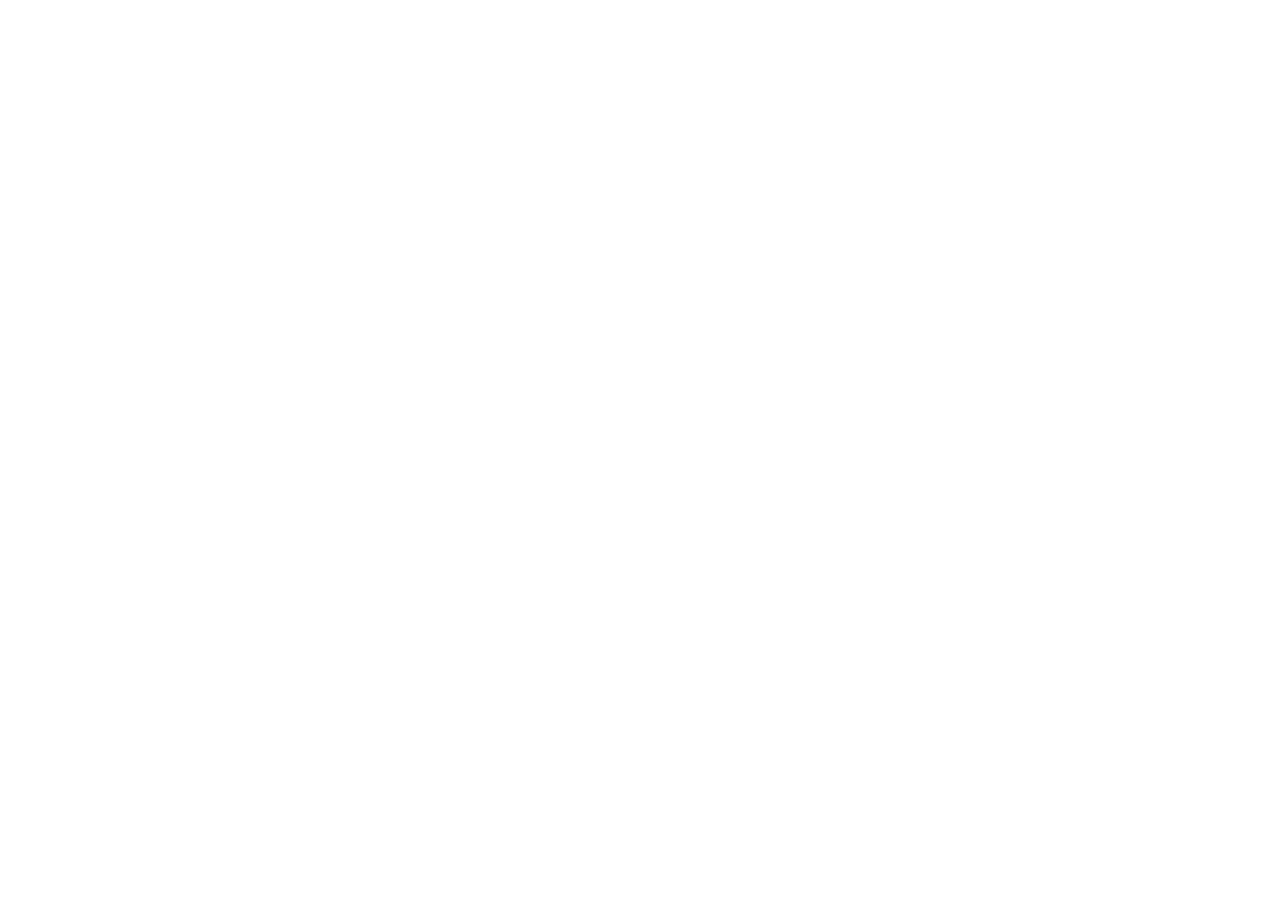
==== week02/box-model.html @ 0c96d949 "n" ====
<!DOCTYPE html>
<html lang="en">
<head>
    <meta charset="UTF-8">
    <meta name="viewport" content="width=device-width, initial-scale=1.0">
    <title>Document</title>
    <link rel="stylesheet" href="styles/box-model.css">
</head>
<body>
    
</body>
</html>
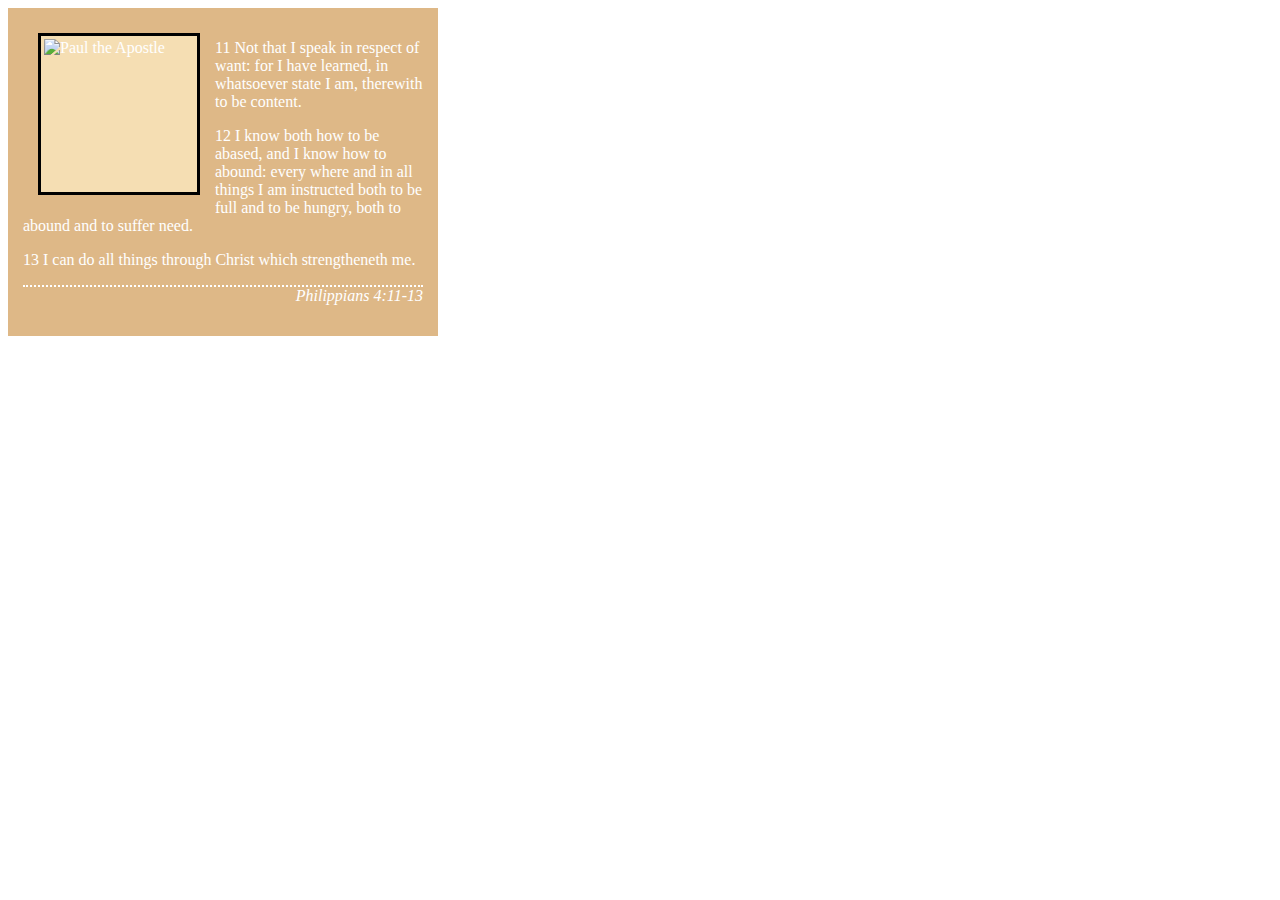
==== commit 5fb2edd8: "changes" ====
--- a/week02/box-model.html
+++ b/week02/box-model.html
@@ -3,10 +3,21 @@
 <head>
     <meta charset="UTF-8">
     <meta name="viewport" content="width=device-width, initial-scale=1.0">
-    <title>Document</title>
+    <title>Box - Model - Luis R</title>
     <link rel="stylesheet" href="styles/box-model.css">
 </head>
 <body>
-    
+    <main>
+        <div class="callout">
+            <img src="https://churchofjesuschrist.org/imgs/0d9965bac82711eda736eeeeac1e6a3620d4c7dc/full/500%2C/0/default" alt="Paul the Apostle" width="150" height="150">
+            <blockquote>
+                <p>11 Not that I speak in respect of want: for I have learned, in whatsoever state I am, therewith to be content.</p>
+                <p>12 I know both how to be abased, and I know how to abound: every where and in all things I am instructed both to be full and to be hungry, both to abound and to suffer need.</p>
+                <p>13 I can do all things through Christ which strengtheneth me.</p>
+            </blockquote>
+            <cite>Philippians 4:11-13</cite>
+            <p></p>
+        </div>
+    </main>
 </body>
 </html>--- a/week02/styles/box-model.css
+++ b/week02/styles/box-model.css
@@ -0,0 +1,31 @@
+.callout {
+    max-width: 400px;
+    margin: 10px0;
+    border: ipx solid rgb(0 0 0/ 0.1);
+    padding: 15px;
+    background-color: burlywood;
+    color: white;
+	
+}
+
+.callout img {
+    float: left;
+    margin: 10px 15px;
+    border: 3px solid black;
+    padding: 3px;
+    background-color: wheat;
+	width: 150x;
+    height: 150px;
+}
+
+blockquote {
+    margin: 0;
+	
+}
+
+cite {
+	display: block;
+    border-top: 2px dotted white;
+    text-align: right;
+    font-size: medium;
+}